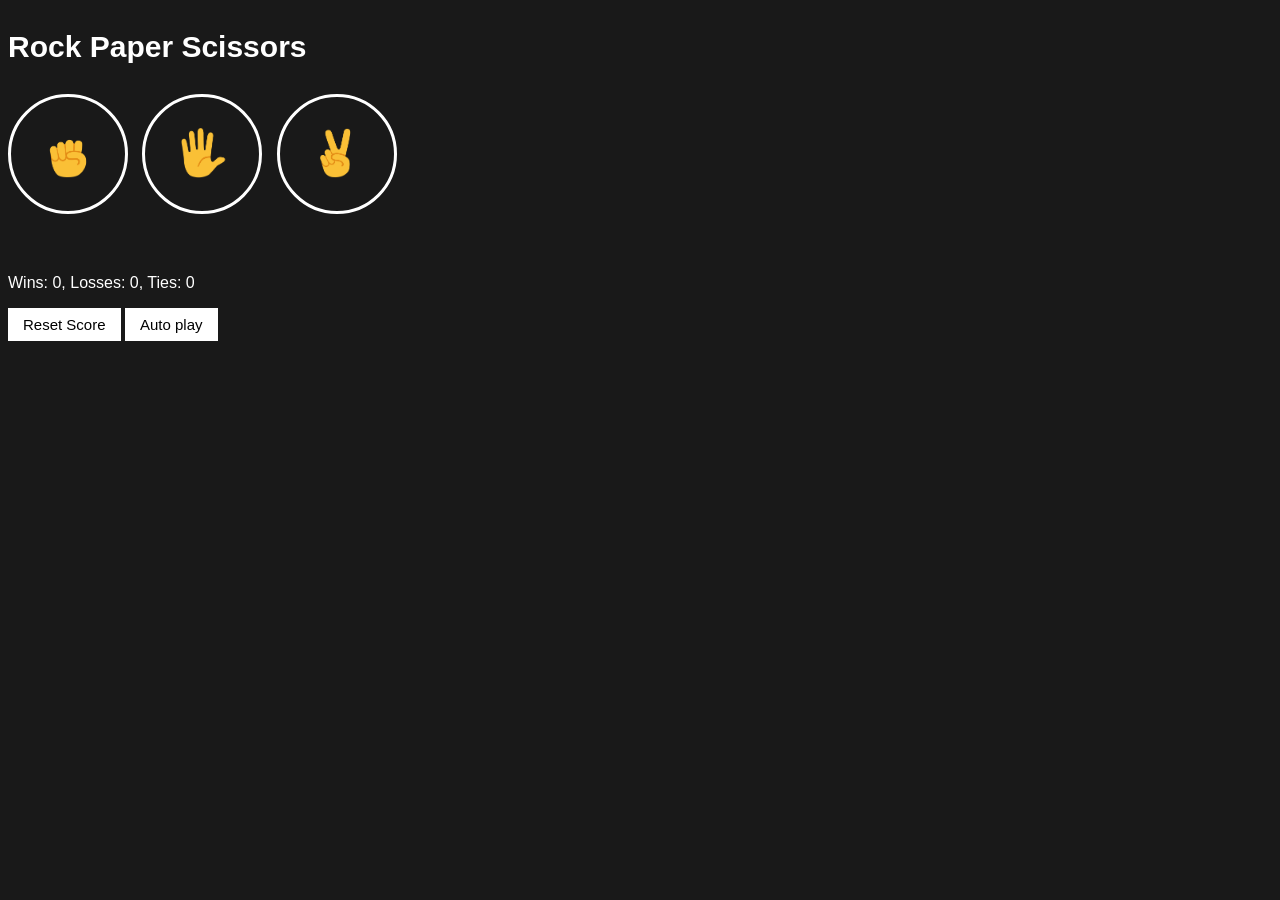
==== index.html @ b1180df2 "Rename 2index.html to index.html" ====
<!DOCTYPE html>
<html>
  <head>
    <title>Rock Paper Scissors</title>
    <link rel="stylesheet" href="2style.css">
  </head>
  <body>
    <p class="title">Rock Paper Scissors</p>
    
    
    <button  class="move-button js-rock-button"><img src="images/rock-emoji.png" class="move-icon"></button>

    <button  class="move-button js-paper-button"><img src="images/paper-emoji.png" class="move-icon"></button>

    <button class="move-button js-scissors-button"><img src="images/scissors-emoji.png" class="move-icon"></button>

    <p class="js-result result"></p>
    <p class="js-moves"></p>
    <p class="js-score score"></p>
    
    <button onclick="
      score.wins = 0;
      score.losses = 0;
      score.ties = 0;
      localStorage.removeItem('score');
      updateScoreElement();
    " class="reset-score-button">Reset Score</button>
    <button class="auto_play js-auto_play-button">Auto play</button>

    <script src="2script.js"></script>
  </body>
</html>
---- 2style.css ----
body {
  background-color: rgb(25, 25, 25);
  color: white;
  font-family: Arial;
}

.title {
  font-size: 30px;
  font-weight: bold;
}

.move-icon {
  height: 50px;
}

.move-button {
  background-color: transparent;
  border: 3px solid white;
  width: 120px;
  height: 120px;
  border-radius: 60px;
  margin-right: 10px;
  cursor: pointer;
}

.result {
  font-size: 25px;
  font-weight: bold;
  margin-top: 50px;
}

.score {
  margin-top: 60px;
}

.reset-score-button,
.auto_play {
  background-color: white;
  border: none;
  font-size: 15px;
  padding: 8px 15px;
  cursor: pointer;
}
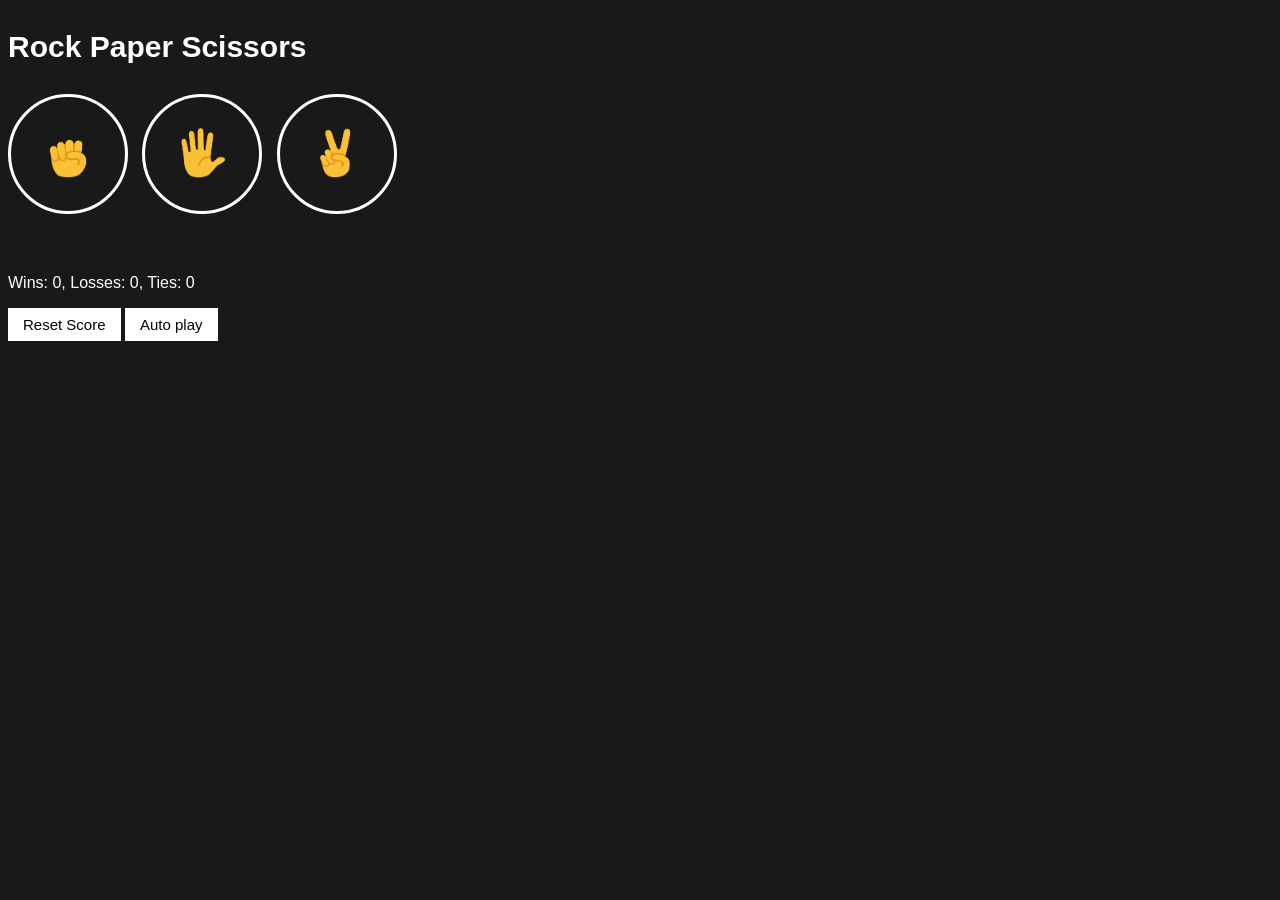
==== commit 2a0aa87f: "Fix stylesheet and script file references in HTML" ====
--- a/index.html
+++ b/index.html
@@ -2,7 +2,7 @@
 <html>
   <head>
     <title>Rock Paper Scissors</title>
-    <link rel="stylesheet" href="2style.css">
+    <link rel="stylesheet" href="style.css">
   </head>
   <body>
     <p class="title">Rock Paper Scissors</p>
@@ -27,6 +27,6 @@
     " class="reset-score-button">Reset Score</button>
     <button class="auto_play js-auto_play-button">Auto play</button>
 
-    <script src="2script.js"></script>
+    <script src="script.js"></script>
   </body>
 </html>
--- a/style.css
+++ b/style.css
@@ -0,0 +1,43 @@
+body {
+  background-color: rgb(25, 25, 25);
+  color: white;
+  font-family: Arial;
+}
+
+.title {
+  font-size: 30px;
+  font-weight: bold;
+}
+
+.move-icon {
+  height: 50px;
+}
+
+.move-button {
+  background-color: transparent;
+  border: 3px solid white;
+  width: 120px;
+  height: 120px;
+  border-radius: 60px;
+  margin-right: 10px;
+  cursor: pointer;
+}
+
+.result {
+  font-size: 25px;
+  font-weight: bold;
+  margin-top: 50px;
+}
+
+.score {
+  margin-top: 60px;
+}
+
+.reset-score-button,
+.auto_play {
+  background-color: white;
+  border: none;
+  font-size: 15px;
+  padding: 8px 15px;
+  cursor: pointer;
+}
